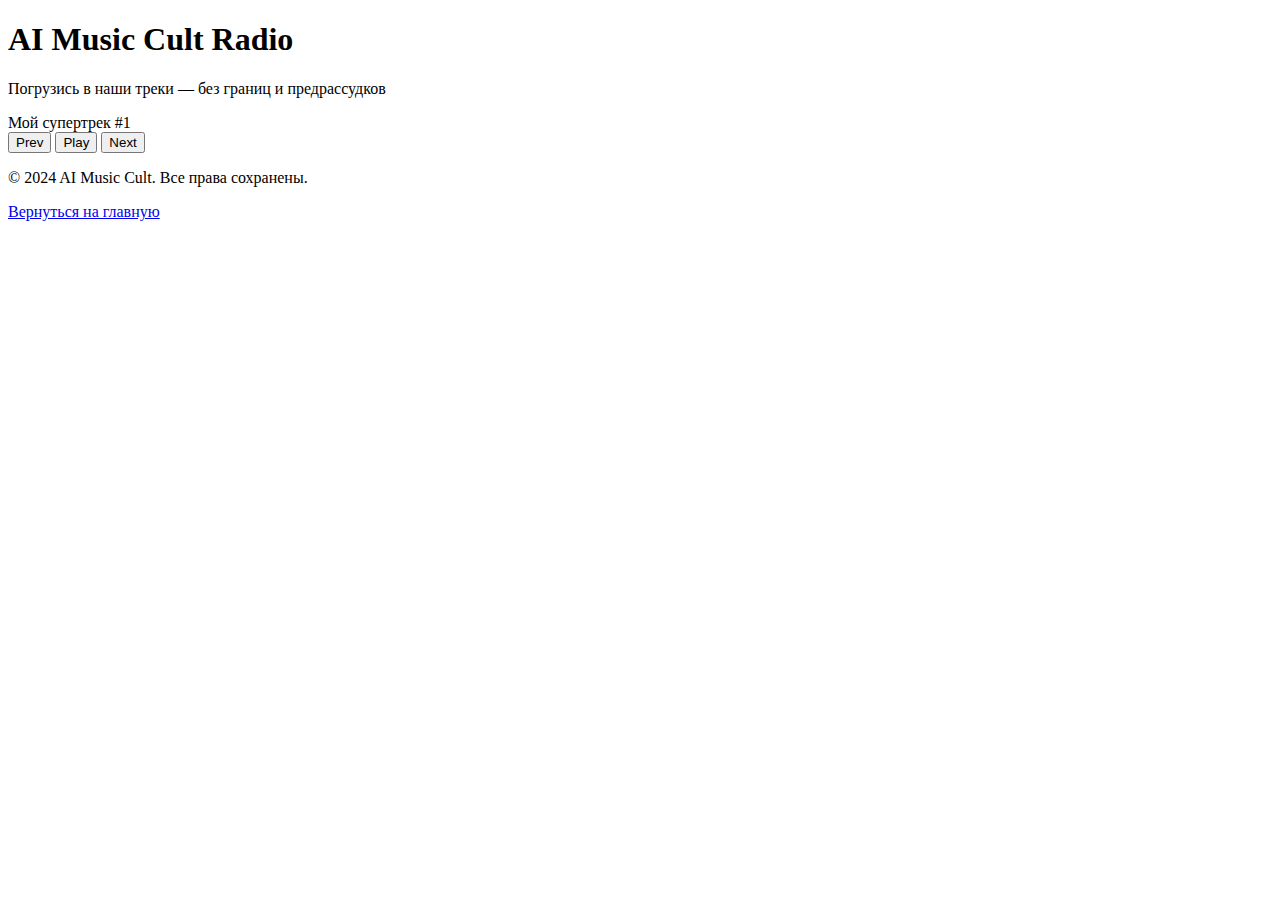
==== radio.html @ 80c96897 "Add files via upload" ====
<!DOCTYPE html>
<html lang="ru">
<head>
  <meta charset="UTF-8">
  <title>AI Music Cult | Радио</title>
  <link rel="preconnect" href="https://fonts.googleapis.com">
  <link rel="preconnect" href="https://fonts.gstatic.com" crossorigin>
  <link 
    href="https://fonts.googleapis.com/css2?family=Montserrat:wght@400;700&display=swap" 
    rel="stylesheet">
  <link rel="stylesheet" href="css/styles.css">
</head>
<body>
  <header>
    <h1>AI Music Cult Radio</h1>
    <p>Погрузись в наши треки — без границ и предрассудков</p>
  </header>

  <section class="radio-container">
    <div class="player">
      <!-- Аудиоэлемент -->
      <audio id="audioPlayer"></audio>
      <!-- Название трека -->
      <div class="track-info">
        <span id="currentTrackTitle">Track Title</span>
      </div>
      <!-- Кнопки управления -->
      <div class="controls">
        <button id="prevBtn" class="player-btn">Prev</button>
        <button id="playBtn" class="player-btn">Play</button>
        <button id="nextBtn" class="player-btn">Next</button>
      </div>
      <!-- Прогресс-бар (по желанию) -->
      <div class="progress-container">
        <div id="progressBar" class="progress-bar"></div>
      </div>
    </div>
  </section>

  <footer>
    <p>&copy; 2024 AI Music Cult. Все права сохранены.</p>
    <p><a href="index.html">Вернуться на главную</a></p>
  </footer>

  <script src="js/radio.js"></script>
</body>
</html>
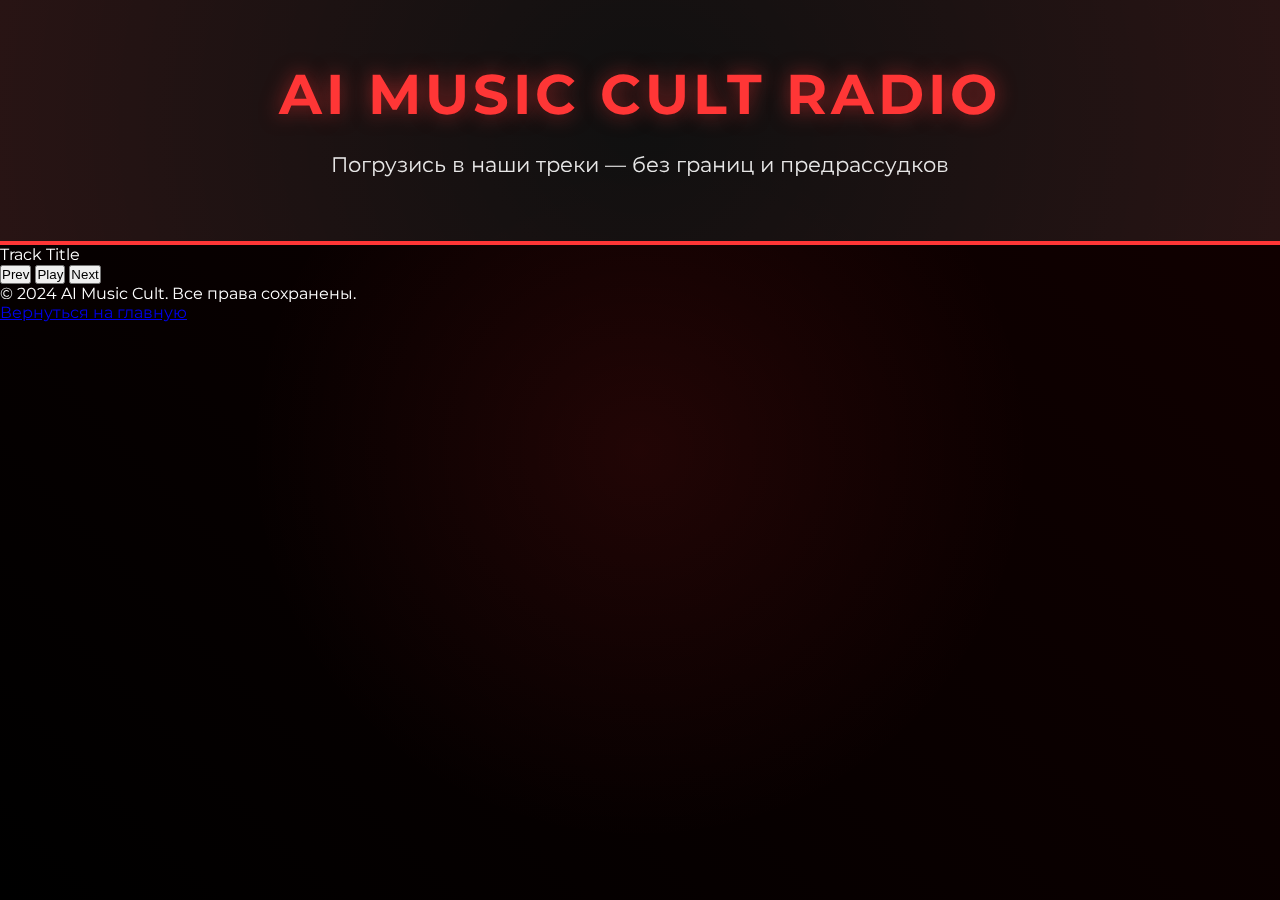
==== commit bd98d4a3: "Update radio.html" ====
--- a/radio.html
+++ b/radio.html
@@ -30,7 +30,7 @@
         <button id="playBtn" class="player-btn">Play</button>
         <button id="nextBtn" class="player-btn">Next</button>
       </div>
-      <!-- Прогресс-бар (по желанию) -->
+      <!-- Прогресс-бар (необязательно) -->
       <div class="progress-container">
         <div id="progressBar" class="progress-bar"></div>
       </div>
@@ -41,7 +41,5 @@
     <p>&copy; 2024 AI Music Cult. Все права сохранены.</p>
     <p><a href="index.html">Вернуться на главную</a></p>
   </footer>
-
-  <script src="js/radio.js"></script>
 </body>
 </html>
--- a/css/styles.css
+++ b/css/styles.css
@@ -0,0 +1,254 @@
+/* -------- RESET & COMMON -------- */
+* {
+  margin: 0;
+  padding: 0;
+  box-sizing: border-box;
+}
+
+body {
+  background: #000;
+  color: #fff;
+  font-family: 'Montserrat', sans-serif;
+  position: relative;
+  overflow-x: hidden;
+}
+
+/* Animated background */
+body::before {
+  content: '';
+  position: fixed;
+  top: 0;
+  left: 0;
+  width: 100%;
+  height: 100%;
+  background: 
+    radial-gradient(circle at 50% 50%, rgba(255, 54, 54, 0.1) 0%, transparent 50%),
+    linear-gradient(45deg, rgba(0,0,0,0.9) 0%, rgba(20,0,0,0.9) 100%);
+  z-index: -1;
+  animation: pulse 8s ease-in-out infinite;
+}
+
+@keyframes pulse {
+  0%, 100% { opacity: 1; }
+  50% { opacity: 0.7; }
+}
+
+/* Header */
+header {
+  background: rgba(17, 17, 17, 0.95);
+  text-align: center;
+  padding: 60px 20px;
+  border-bottom: 4px solid #ff3636;
+  position: relative;
+  overflow: hidden;
+}
+
+header::before {
+  content: '';
+  position: absolute;
+  top: 0;
+  left: 0;
+  right: 0;
+  bottom: 0;
+  background: 
+    radial-gradient(circle at center, transparent 0%, rgba(255,54,54,0.1) 100%);
+  animation: headerGlow 4s ease-in-out infinite;
+}
+
+@keyframes headerGlow {
+  0%, 100% { opacity: 0.5; }
+  50% { opacity: 1; }
+}
+
+header h1 {
+  font-size: 3.5rem;
+  color: #ff3636;
+  margin-bottom: 20px;
+  text-transform: uppercase;
+  letter-spacing: 4px;
+  text-shadow: 0 0 20px rgba(255,54,54,0.5);
+  animation: textGlow 2s ease-in-out infinite;
+}
+
+@keyframes textGlow {
+  0%, 100% { text-shadow: 0 0 20px rgba(255,54,54,0.5); }
+  50% { text-shadow: 0 0 40px rgba(255,54,54,0.8); }
+}
+
+header p {
+  font-size: 1.3rem;
+  max-width: 800px;
+  margin: 0 auto;
+  opacity: 0.9;
+  line-height: 1.6;
+}
+
+/* Stats Section */
+.stats-grid {
+  display: grid;
+  grid-template-columns: repeat(auto-fit, minmax(250px, 1fr));
+  gap: 30px;
+  margin: 60px auto;
+  max-width: 1200px;
+  padding: 0 20px;
+}
+
+.stat-card {
+  background: rgba(17, 17, 17, 0.95);
+  border: 2px solid #ff3636;
+  border-radius: 15px;
+  padding: 30px;
+  text-align: center;
+  transition: transform 0.3s, box-shadow 0.3s;
+  position: relative;
+  overflow: hidden;
+}
+
+.stat-card::before {
+  content: '';
+  position: absolute;
+  top: -50%;
+  left: -50%;
+  width: 200%;
+  height: 200%;
+  background: radial-gradient(circle, rgba(255,54,54,0.1) 0%, transparent 70%);
+  opacity: 0;
+  transition: opacity 0.3s;
+}
+
+.stat-card:hover {
+  transform: translateY(-10px) scale(1.02);
+  box-shadow: 0 10px 30px rgba(255, 54, 54, 0.3);
+}
+
+.stat-card:hover::before {
+  opacity: 1;
+}
+
+.stat-title {
+  font-size: 1.2rem;
+  color: #ffdd00;
+  margin-bottom: 15px;
+  text-transform: uppercase;
+  letter-spacing: 2px;
+}
+
+.stat-value {
+  font-size: 2.5rem;
+  font-weight: 700;
+  color: #ff3636;
+  text-shadow: 0 0 10px rgba(255,54,54,0.3);
+}
+
+/* Manifest Section */
+.manifest {
+  background: rgba(17, 17, 17, 0.95);
+  border: 3px solid #ff3636;
+  border-radius: 15px;
+  max-width: 1000px;
+  margin: 60px auto;
+  padding: 50px;
+  position: relative;
+  overflow: hidden;
+}
+
+.manifest::before {
+  content: '';
+  position: absolute;
+  top: 0;
+  left: 0;
+  right: 0;
+  bottom: 0;
+  background: 
+    radial-gradient(circle at top right, rgba(255,54,54,0.1), transparent 70%),
+    radial-gradient(circle at bottom left, rgba(255,221,0,0.1), transparent 70%);
+  opacity: 0.5;
+}
+
+.manifest h2 {
+  color: #ffdd00;
+  text-transform: uppercase;
+  text-align: center;
+  margin-bottom: 40px;
+  font-size: 2.5rem;
+  letter-spacing: 3px;
+  text-shadow: 0 0 15px rgba(255,221,0,0.3);
+}
+
+.manifest p {
+  margin-bottom: 30px;
+  font-size: 1.2rem;
+  line-height: 1.8;
+  position: relative;
+  z-index: 1;
+}
+
+.manifest strong {
+  color: #ff3636;
+  font-weight: 700;
+}
+
+/* Join Button */
+.join-cult-btn {
+  background: linear-gradient(45deg, #ff3636, #ff5555);
+  border: none;
+  color: #fff;
+  padding: 20px 40px;
+  font-size: 1.2rem;
+  border-radius: 50px;
+  cursor: pointer;
+  text-transform: uppercase;
+  letter-spacing: 2px;
+  position: relative;
+  overflow: hidden;
+  transition: transform 0.3s, box-shadow 0.3s;
+}
+
+.join-cult-btn::before {
+  content: '';
+  position: absolute;
+  top: -50%;
+  left: -50%;
+  width: 200%;
+  height: 200%;
+  background: radial-gradient(circle, rgba(255,255,255,0.2) 0%, transparent 60%);
+  transform: translate(-100%, -100%);
+  transition: transform 0.5s;
+}
+
+.join-cult-btn:hover {
+  transform: translateY(-5px);
+  box-shadow: 0 10px 30px rgba(255,54,54,0.4);
+}
+
+.join-cult-btn:hover::before {
+  transform: translate(0, 0);
+}
+
+/* QR Code Styles */
+.crypto-qr {
+  width: 200px;
+  height: 200px;
+  margin: 20px auto;
+  background: #fff;
+  padding: 15px;
+  border-radius: 10px;
+}
+
+.crypto-address {
+  font-family: monospace;
+  background: rgba(255,255,255,0.1);
+  padding: 10px;
+  border-radius: 5px;
+  font-size: 0.9rem;
+  margin: 10px 0;
+  word-break: break-all;
+}
+
+/* Responsive Design */
+@media (max-width: 768px) {
+  header h1 { font-size: 2.5rem; }
+  .manifest h2 { font-size: 2rem; }
+  .stat-value { font-size: 2rem; }
+  .join-cult-btn { padding: 15px 30px; }
+}
